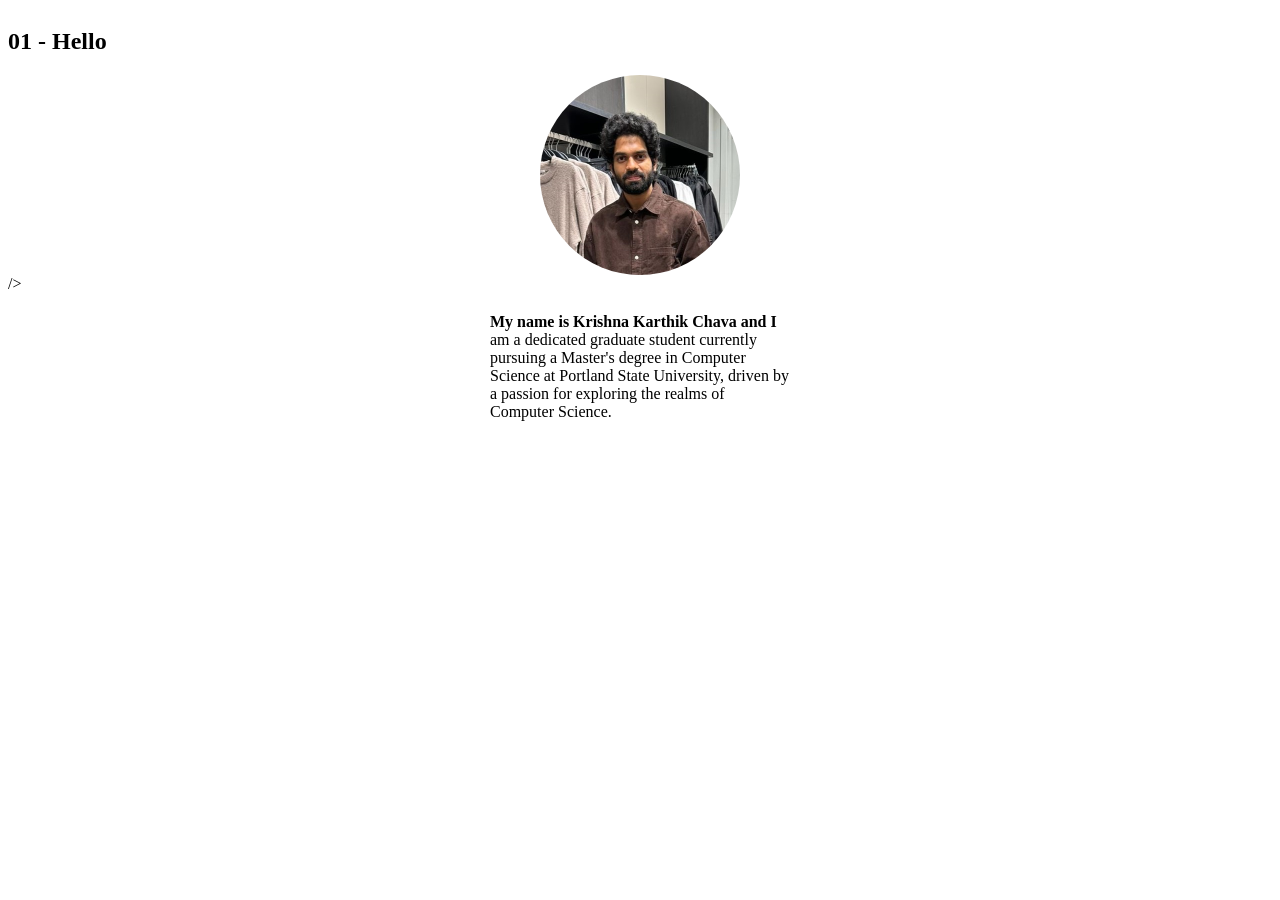
==== hw1/01-hello.html @ 6dfb8eea "[ISSUEFIX]:Have added changes related to my first assignment for Hw1 folder in html css and JavaScri" ====
<!DOCTYPE html>
<html lang="en">
  <head>
    <meta charset="UTF-8" />
    <meta http-equiv="X-UA-Compatible" content="IE=edge" />
    <meta name="viewport" content="width=device-width, initial-scale=1.0" />
    <title>01 - Hello</title>
    <link rel="stylesheet" href="../styles.css" />
    <link rel="stylesheet" href="01-hello.css" />
    <script defer src="01-hello.js"></script>
  </head>
  <body>
    <main>
      <section class="container">
        <h1>01 - Hello</h1>
        <img
          class="img"
          src="../images/krishna.png"
          width="200px"
          alt="Picture of me in the closet."
        />
        />
        <p class="bio">
          My name is Krishna Karthik Chava and I am a dedicated graduate student
          currently pursuing a Master's degree in Computer Science at Portland
          State University, driven by a passion for exploring the realms of
          Computer Science.
        </p>
      </section>
    </main>
  </body>
</html>
---- hw1/01-hello.css ----
.img {
  display: block;
  margin: 0 auto;
  border-radius: 50%;
}

.bio {
  margin: 20px auto;
  width: 300px;
}

.bio::first-line {
  font-weight: bold;
}

body {
  align-content: center;
  justify-content: center;
}
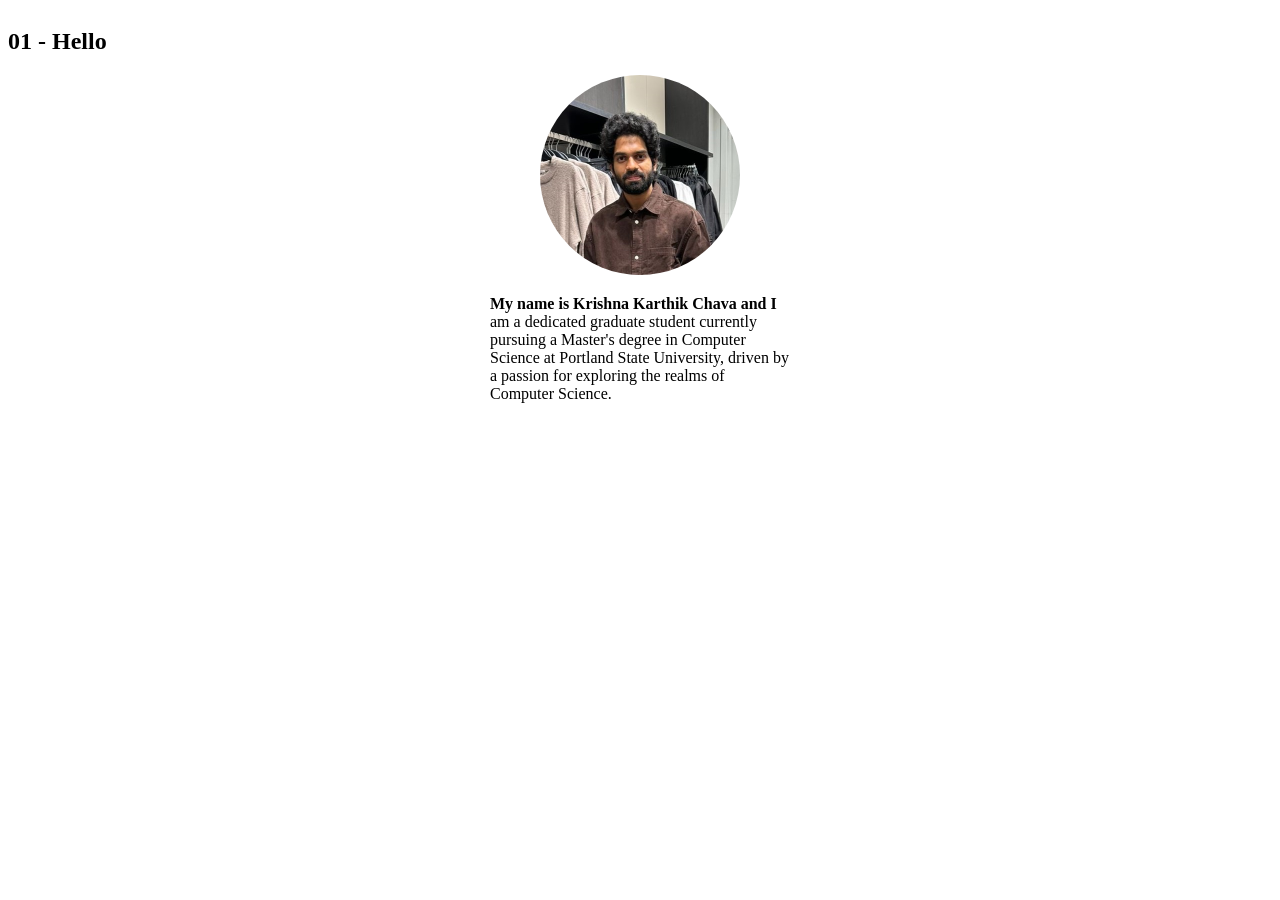
==== commit f13719a7: "[ISSUEFIX]:have added the changes related to homework 1 errors" ====
--- a/hw1/01-hello.html
+++ b/hw1/01-hello.html
@@ -16,9 +16,8 @@
         <img
           class="img"
           src="../images/krishna.png"
-          width="200px"
+          width="200"
           alt="Picture of me in the closet."
-        />
         />
         <p class="bio">
           My name is Krishna Karthik Chava and I am a dedicated graduate student
